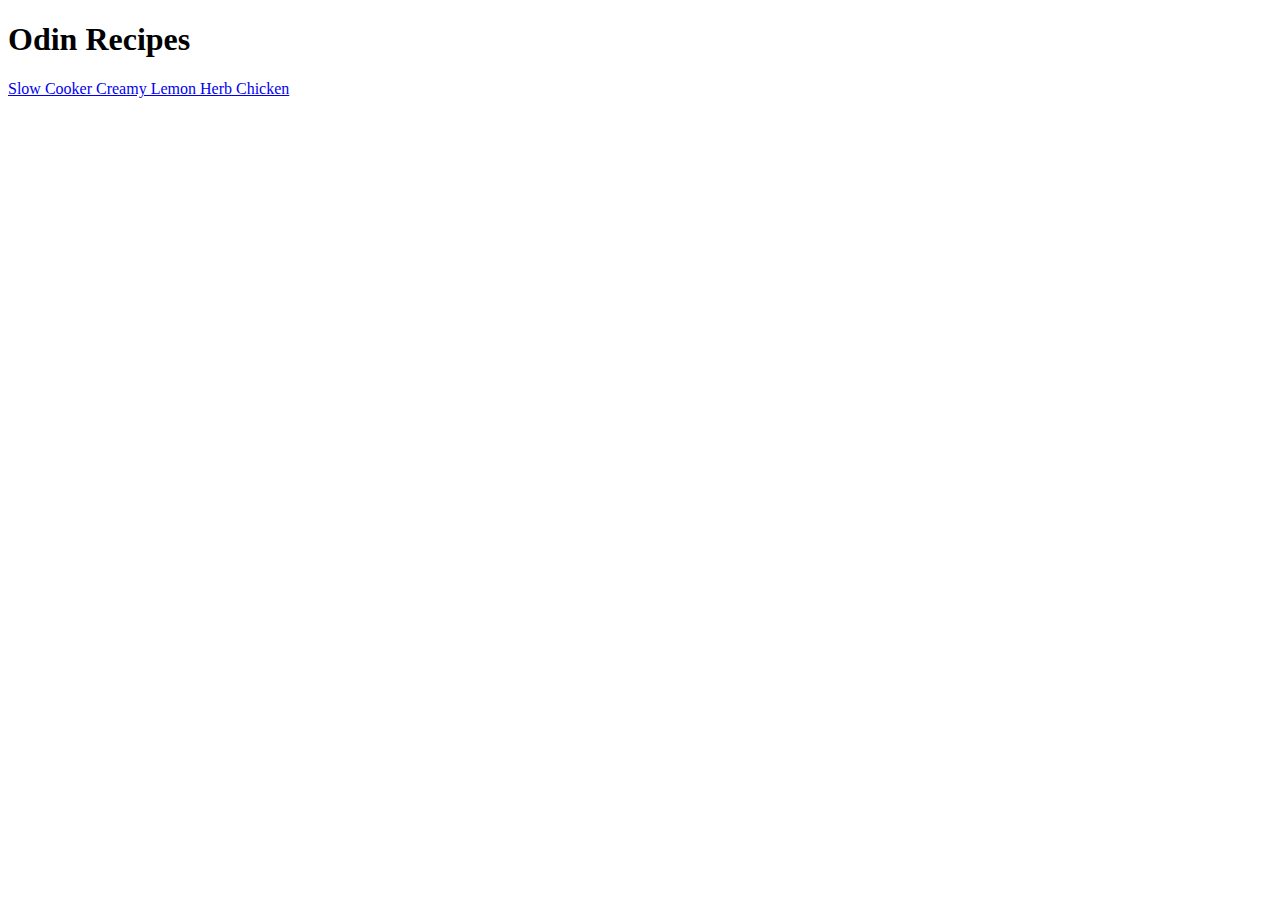
==== index.html @ 5db486a6 "Add first elements of the recipe page." ====
<!DOCTYPE html>
<html lang="en">
    <head>
        <title>Slow Cooker Creamy Lemon Herb Chicken</title>
        <meta charset="utf-8">
    </head>

    <body>
        <h1>Odin Recipes</h1>
        <a href="recipes/chicken.html" target="_blank">Slow Cooker Creamy Lemon Herb Chicken</a>
    </body>
</html>
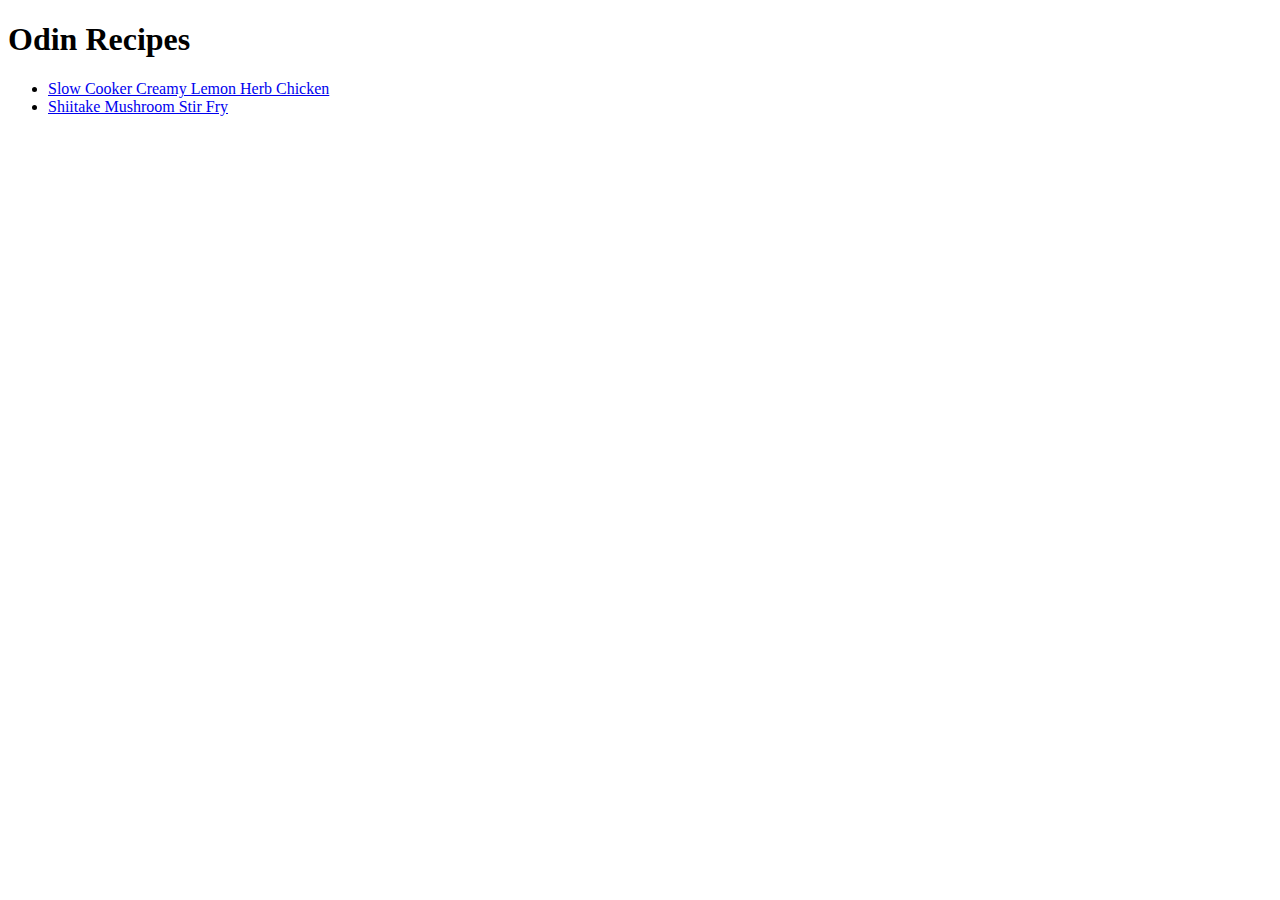
==== commit 85942940: "Added back to home page link." ====
--- a/index.html
+++ b/index.html
@@ -7,6 +7,9 @@
 
     <body>
         <h1>Odin Recipes</h1>
-        <a href="recipes/chicken.html" target="_blank">Slow Cooker Creamy Lemon Herb Chicken</a>
+        <ul>
+            <li><a href="recipes/chicken.html">Slow Cooker Creamy Lemon Herb Chicken</a></li>
+            <li><a href="recipes/mushroom.html">Shiitake Mushroom Stir Fry</a></li>
+        </ul>
     </body>
 </html>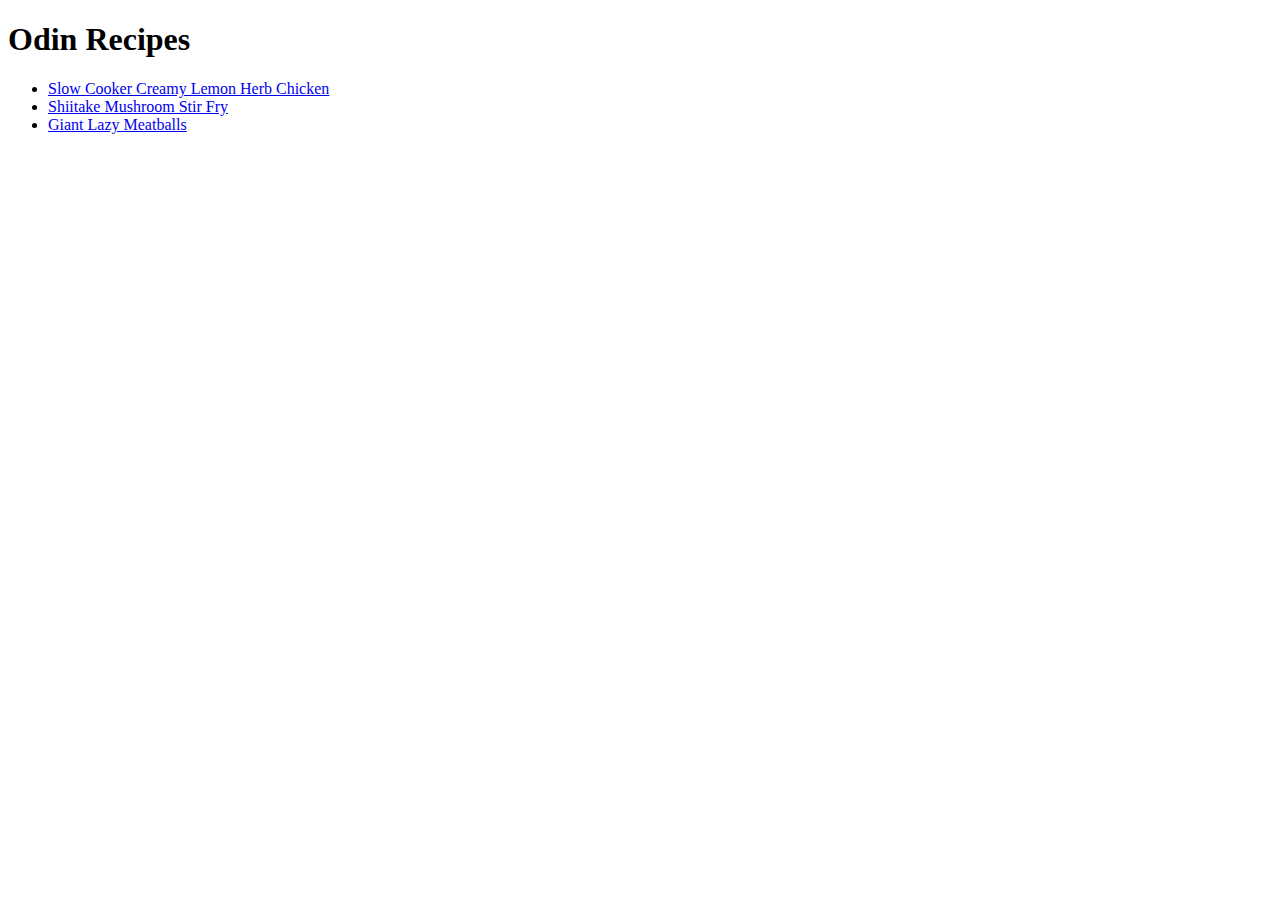
==== commit 2282f5db: "Final" ====
--- a/index.html
+++ b/index.html
@@ -10,6 +10,7 @@
         <ul>
             <li><a href="recipes/chicken.html">Slow Cooker Creamy Lemon Herb Chicken</a></li>
             <li><a href="recipes/mushroom.html">Shiitake Mushroom Stir Fry</a></li>
+            <li><a href="recipes/meatballs.html">Giant Lazy Meatballs</a></li>
         </ul>
     </body>
 </html>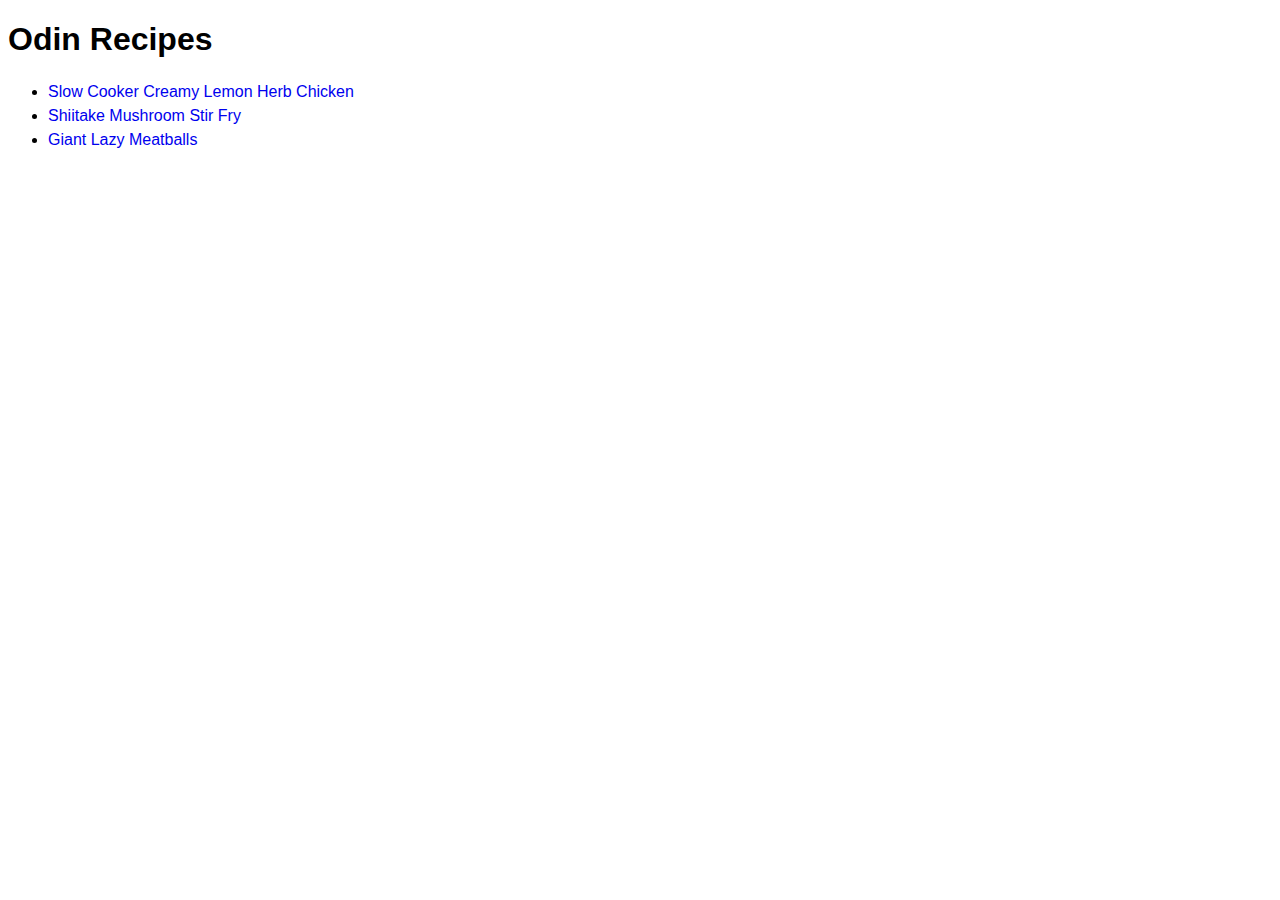
==== commit d63b30e2: "Created a CSS file and linked it to ODIN-RECIPES project. PLayed around with what i learned from CSS" ====
--- a/index.html
+++ b/index.html
@@ -1,6 +1,7 @@
 <!DOCTYPE html>
 <html lang="en">
     <head>
+        <link rel="stylesheet" href="style.css">
         <title>Slow Cooker Creamy Lemon Herb Chicken</title>
         <meta charset="utf-8">
     </head>
--- a/style.css
+++ b/style.css
@@ -0,0 +1,44 @@
+*{
+    font-family: Helvetica, sans-serif;
+}
+
+h1{
+    font-weight: 900;
+}
+
+li{
+    line-height: 1.5em;
+}
+
+a:link{
+    text-decoration: none;
+}
+
+a:visited{
+    text-decoration: none;
+    color: black;
+}
+
+a:hover{
+    font-weight: bold;
+}
+
+button{
+    font-weight: 500;
+    font-size: 20px;
+    padding: 12px 20px;
+    border-radius: 4px;
+}
+
+.ingredients{
+    color: brown;
+}
+
+.steps{
+    color:indigo;
+}
+
+.recipe{
+    background-color: black;
+    color: white;
+}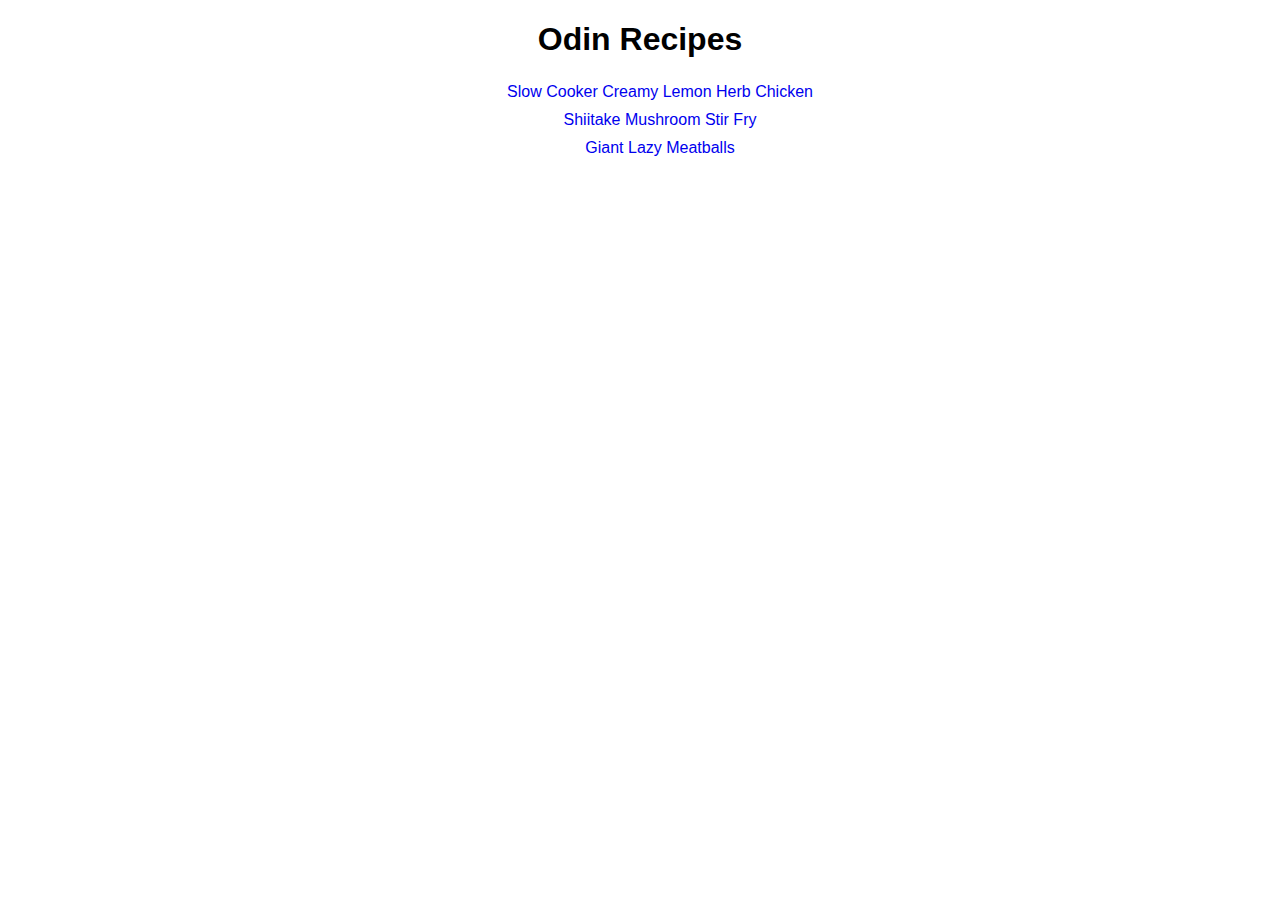
==== commit fbae5d60: "Added new CSS from what i learned about the box model." ====
--- a/index.html
+++ b/index.html
@@ -9,9 +9,9 @@
     <body>
         <h1>Odin Recipes</h1>
         <ul>
-            <li><a href="recipes/chicken.html">Slow Cooker Creamy Lemon Herb Chicken</a></li>
-            <li><a href="recipes/mushroom.html">Shiitake Mushroom Stir Fry</a></li>
-            <li><a href="recipes/meatballs.html">Giant Lazy Meatballs</a></li>
+            <li class="odinrecipes"><a href="recipes/chicken.html">Slow Cooker Creamy Lemon Herb Chicken</a></li>
+            <li class="odinrecipes"><a href="recipes/mushroom.html">Shiitake Mushroom Stir Fry</a></li>
+            <li class="odinrecipes"><a href="recipes/meatballs.html">Giant Lazy Meatballs</a></li>
         </ul>
     </body>
 </html>--- a/style.css
+++ b/style.css
@@ -4,6 +4,12 @@
 
 h1{
     font-weight: 900;
+    text-align: center;
+}
+
+img{
+    margin: auto;
+    display: block;
 }
 
 li{
@@ -28,6 +34,8 @@
     font-size: 20px;
     padding: 12px 20px;
     border-radius: 4px;
+    display: block;
+    margin: auto;
 }
 
 .ingredients{
@@ -41,4 +49,11 @@
 .recipe{
     background-color: black;
     color: white;
+    padding: 12px;
+}
+
+.odinrecipes{
+    display: block;
+    text-align: center;
+    margin-bottom: 4px;
 }